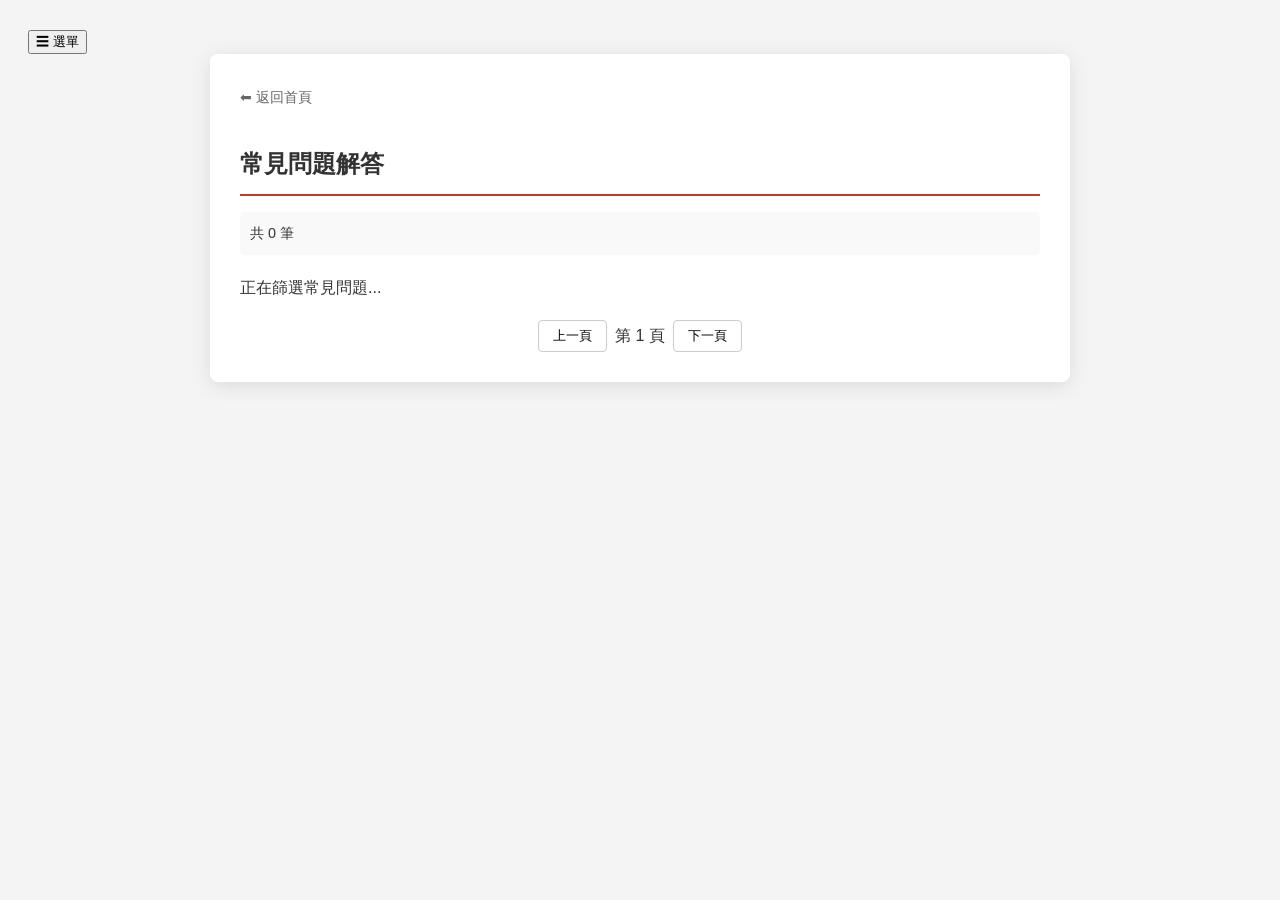
==== faq/index.html @ ca19b90e "Update index.html" ====
<!DOCTYPE html>
<html lang="zh-Hant">
<head>
    <meta charset="UTF-8">
    <meta name="viewport" content="width=device-width, initial-scale=1.0">
    
    <title>常見問題解答 | 鬼磕頭</title>
    <meta name="description" content="針對靈學服務、驅鬼儀式及常見疑問的專業解答。">

    <link rel="icon" href="https://spiritref.github.io/GhostKowtow.ico" type="image/x-icon">
    <link rel="apple-touch-icon" href="https://spiritref.github.io/ghoststory/pic/GhostKowtow.jpg">

    <style>
        body { font-family: sans-serif; background: #f4f4f4; padding: 20px; color: #333; line-height: 1.6; }
        .list-container { max-width: 800px; margin: auto; background: #fff; padding: 30px; border-radius: 8px; box-shadow: 0 4px 20px rgba(0,0,0,0.1); }
        h1 { border-bottom: 2px solid #c0392b; padding-bottom: 10px; font-size: 1.5rem; color: #333; }
        
        .controls { display: flex; justify-content: space-between; align-items: center; margin-bottom: 20px; background: #f9f9f9; padding: 10px; border-radius: 5px; font-size: 0.9rem; }

        /* 正確的 FAQ 項目樣式 */
        .notice-item { display: block; margin-bottom: 25px; border-bottom: 1px dotted #eee; padding-bottom: 15px; }
        .notice-item:last-child { border-bottom: none; }

        .faq-q { font-weight: bold; color: #c0392b; margin-bottom: 8px; font-size: 1.1rem; }
        .faq-a { margin-left: 15px; font-size: 0.95em; line-height: 1.8; color: #444; white-space: pre-line; }
        .date-label { display: block; color: #999; font-size: 0.8rem; margin-bottom: 5px; }

        .pagination { margin-top: 20px; display: flex; gap: 8px; justify-content: center; align-items: center; }
        .page-btn { padding: 6px 14px; border: 1px solid #ccc; background: #fff; cursor: pointer; border-radius: 4px; }
        .page-btn:disabled { opacity: 0.5; cursor: not-allowed; }
        .back-home { display: inline-block; margin-bottom: 20px; text-decoration: none; color: #666; font-size: 0.9rem; }
    </style>
</head>
<body>

<div class="expandable-menu-container" id="menuContainer">
    <div class="menu-content" id="menuContent"></div>
    <button class="floating-service-btn" id="serviceBtn" onclick="toggleMenu()">
        <span id="serviceIcon">☰</span>
        <span id="serviceText">選單</span>
    </button>
</div>
    
<div class="list-container">
    <a href="../index.html" class="back-home">⬅ 返回首頁</a>
    <h1>常見問題解答</h1>

    <div class="controls">
        <div id="totalCount">共 0 筆</div>
    </div>

    <div id="list-content">正在篩選常見問題...</div>

    <div class="pagination">
        <button id="prevBtn" class="page-btn" onclick="prevPage()">上一頁</button>
        <span id="pageInfo">第 1 頁</span>
        <button id="nextBtn" class="page-btn" onclick="nextPage()">下一頁</button>
    </div>
</div>

<script type="module">
    import { getIni } from '../Javascript/API.js';
    import * as Global from 'https://spiritref.github.io/Javascript/global.js';

    let allFAQs = [];
    let currentPage = 1;
    let pageSize = 10;
    const iniPath = '../settings/Services.ini';

    async function init() {
        try {
            const config = await getIni(iniPath);
            if (config) {
                if (config.MENU_DATA) Global.initMenu(config.MENU_DATA);
                // 強制讀取數據源
                await fetchStaticJson("../../Data/Notices.json");
            }
        } catch (e) { console.error("初始化失敗", e); }
    }

    async function fetchStaticJson(path) {
        try {
            const res = await fetch(path);
            if (res.ok) {
                const data = await res.json();
                processData(data);
            }
        } catch (e) { console.warn("讀取失敗:", e); }
    }

    function processData(data) {
        /**
         * 【關鍵修正：精準篩選】
         * 排除標題包含「【】」的文章（如【鬼扣應篇】、【神知鬼識】）
         * 排除標題包含「公告」的文字
         * 只保留可能是「問題」的項目
         */
        allFAQs = data.filter(item => {
            const title = item["標題"] || "";
            const content = item["貼文內容"] || item["內容"] || "";
            
            // 排除所有帶括號的文章分類
            if (title.includes("【") || title.includes("】")) return false;
            // 排除公告
            if (title.includes("公告")) return false;
            // 排除特定的紀實標題字眼
            if (title.includes("儀式完成") || title.includes("補氣")) return false;
            
            return true; // 剩下的才是常見問題
        }).sort((a,b) => new Date(b["發佈日期"]) - new Date(a["發佈日期"]));

        updateUI();
    }

    function updateUI() {
        document.getElementById('totalCount').innerText = `共 ${allFAQs.length} 筆`;
        render();
    }

    function render() {
        const listContent = document.getElementById('list-content');
        const start = (currentPage - 1) * pageSize;
        const end = start + pageSize;
        const pagedData = allFAQs.slice(start, end);

        if (pagedData.length === 0) {
            listContent.innerHTML = "目前暫無篩選後的常見問題。";
            return;
        }

        listContent.innerHTML = pagedData.map(item => {
            const q = item["標題"] || "常見問題";
            const a = item["貼文內容"] || item["內容"] || "暫無解答";
            const date = item["發佈日期"] ? new Date(item["發佈日期"]).toLocaleDateString() : "";

            return `
                <div class="notice-item">
                    <span class="date-label">[更新日期：${date}]</span>
                    <div class="faq-q">Q: ${q}</div>
                    <div class="faq-a">A: ${a}</div>
                </div>
            `;
        }).join('');

        const maxPage = Math.ceil(allFAQs.length / pageSize) || 1;
        document.getElementById('pageInfo').innerText = `第 ${currentPage} / ${maxPage} 頁`;
        document.getElementById('prevBtn').disabled = currentPage === 1;
        document.getElementById('nextBtn').disabled = end >= allFAQs.length;
    }

    window.prevPage = () => { if(currentPage > 1) { currentPage--; render(); window.scrollTo(0,0); } };
    window.nextPage = () => { if(currentPage * pageSize < allFAQs.length) { currentPage++; render(); window.scrollTo(0,0); } };

    window.addEventListener('DOMContentLoaded', init);
</script>
</body>
</html>
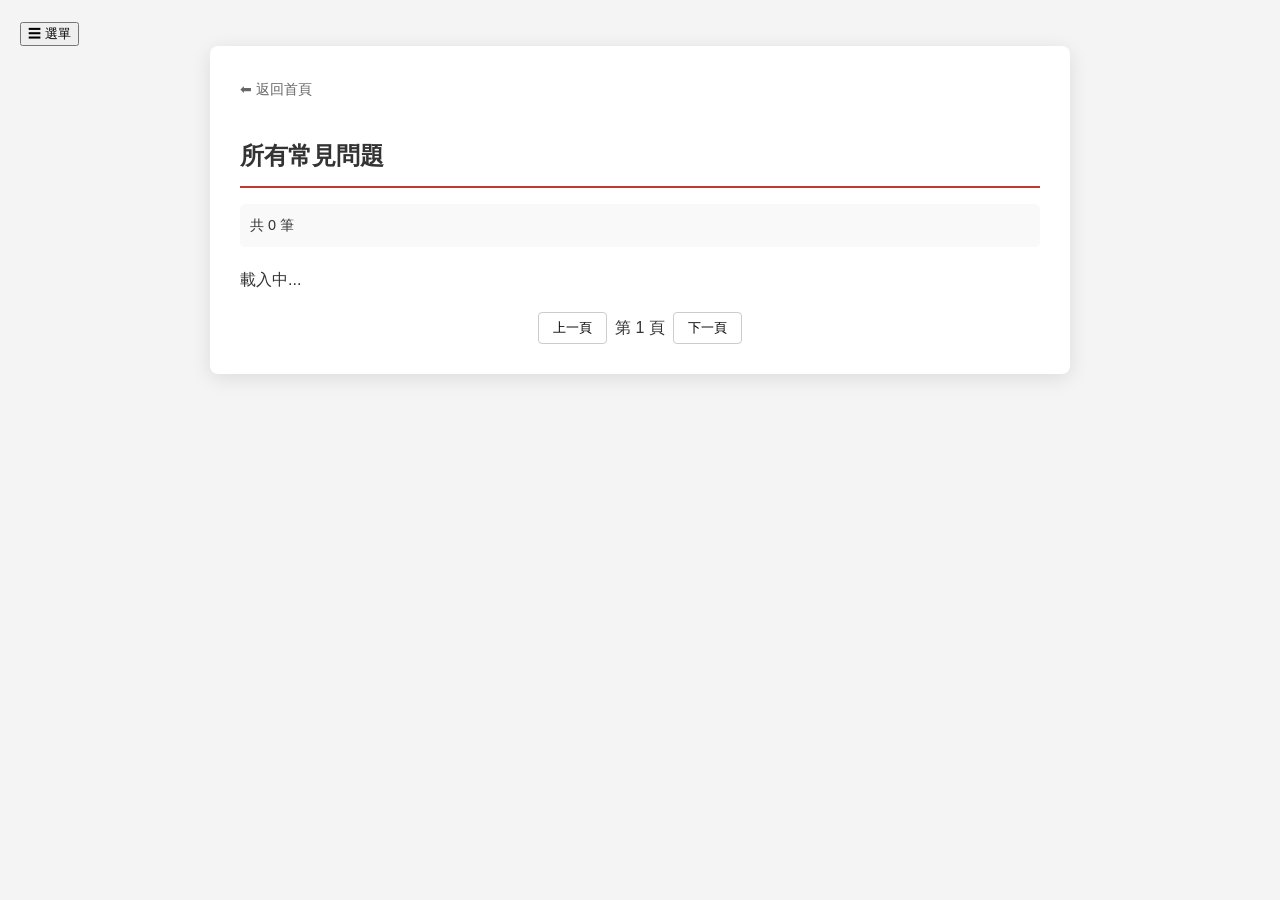
==== commit cde84d8b: "Update index.html" ====
--- a/faq/index.html
+++ b/faq/index.html
@@ -4,11 +4,27 @@
     <meta charset="UTF-8">
     <meta name="viewport" content="width=device-width, initial-scale=1.0">
     
-    <title>常見問題解答 | 鬼磕頭</title>
+    <title>常見問題 | 鬼磕頭</title>
     <meta name="description" content="針對靈學服務、驅鬼儀式及常見疑問的專業解答。">
 
     <link rel="icon" href="https://spiritref.github.io/GhostKowtow.ico" type="image/x-icon">
-    <link rel="apple-touch-icon" href="https://spiritref.github.io/ghoststory/pic/GhostKowtow.jpg">
+    <link rel="shortcut icon" href="https://spiritref.github.io/GhostKowtow.ico" type="image/x-icon">
+    <link rel="apple-touch-icon" href="https://spiritref.github.io/GhostKowtow.jpg">
+
+    <link rel="stylesheet" href="https://spiritref.github.io/CSS/global.css">
+    <link rel="stylesheet" href="../CSS/Services.css">
+
+    <meta property="og:title" content="常見問題 | 鬼磕頭">
+    <meta property="og:description" content="針對靈學服務、驅鬼儀式及常見疑問的專業解答。">
+    <meta property="og:image" content="https://spiritref.github.io/GhostKowtow.jpg">
+    <meta property="og:url" content="https://spiritref.github.io/services/faq/">
+    <meta property="og:type" content="website">
+    <meta property="og:site_name" content="鬼磕頭">
+
+    <meta name="twitter:card" content="summary_large_image">
+    <meta name="twitter:title" content="常見問題 | 鬼磕頭">
+    <meta name="twitter:description" content="專業靈學服務與常見疑問解答">
+    <meta name="twitter:image" content="https://spiritref.github.io/GhostKowtow.jpg">
 
     <style>
         body { font-family: sans-serif; background: #f4f4f4; padding: 20px; color: #333; line-height: 1.6; }
@@ -17,7 +33,7 @@
         
         .controls { display: flex; justify-content: space-between; align-items: center; margin-bottom: 20px; background: #f9f9f9; padding: 10px; border-radius: 5px; font-size: 0.9rem; }
 
-        /* 正確的 FAQ 項目樣式 */
+        /* 樣式對齊首頁 Q&A */
         .notice-item { display: block; margin-bottom: 25px; border-bottom: 1px dotted #eee; padding-bottom: 15px; }
         .notice-item:last-child { border-bottom: none; }
 
@@ -29,6 +45,12 @@
         .page-btn { padding: 6px 14px; border: 1px solid #ccc; background: #fff; cursor: pointer; border-radius: 4px; }
         .page-btn:disabled { opacity: 0.5; cursor: not-allowed; }
         .back-home { display: inline-block; margin-bottom: 20px; text-decoration: none; color: #666; font-size: 0.9rem; }
+
+        @media (max-width: 600px) {
+            body { padding: 10px; }
+            .list-container { padding: 15px; }
+            .faq-a { margin-left: 5px; }
+        }
     </style>
 </head>
 <body>
@@ -43,13 +65,13 @@
     
 <div class="list-container">
     <a href="../index.html" class="back-home">⬅ 返回首頁</a>
-    <h1>常見問題解答</h1>
+    <h1>所有常見問題</h1>
 
     <div class="controls">
         <div id="totalCount">共 0 筆</div>
     </div>
 
-    <div id="list-content">正在篩選常見問題...</div>
+    <div id="list-content">載入中...</div>
 
     <div class="pagination">
         <button id="prevBtn" class="page-btn" onclick="prevPage()">上一頁</button>
@@ -72,7 +94,7 @@
             const config = await getIni(iniPath);
             if (config) {
                 if (config.MENU_DATA) Global.initMenu(config.MENU_DATA);
-                // 強制讀取數據源
+                // 讀取數據源 (修正路徑)
                 await fetchStaticJson("../../Data/Notices.json");
             }
         } catch (e) { console.error("初始化失敗", e); }
@@ -89,24 +111,10 @@
     }
 
     function processData(data) {
-        /**
-         * 【關鍵修正：精準篩選】
-         * 排除標題包含「【】」的文章（如【鬼扣應篇】、【神知鬼識】）
-         * 排除標題包含「公告」的文字
-         * 只保留可能是「問題」的項目
-         */
+        // 【核心修正】只顯示常見問題，排除所有帶有【】文章與公告
         allFAQs = data.filter(item => {
             const title = item["標題"] || "";
-            const content = item["貼文內容"] || item["內容"] || "";
-            
-            // 排除所有帶括號的文章分類
-            if (title.includes("【") || title.includes("】")) return false;
-            // 排除公告
-            if (title.includes("公告")) return false;
-            // 排除特定的紀實標題字眼
-            if (title.includes("儀式完成") || title.includes("補氣")) return false;
-            
-            return true; // 剩下的才是常見問題
+            return !title.includes("【") && !title.includes("】") && !title.includes("公告");
         }).sort((a,b) => new Date(b["發佈日期"]) - new Date(a["發佈日期"]));
 
         updateUI();
@@ -124,7 +132,7 @@
         const pagedData = allFAQs.slice(start, end);
 
         if (pagedData.length === 0) {
-            listContent.innerHTML = "目前暫無篩選後的常見問題。";
+            listContent.innerHTML = "目前暫無符合條件的常見問題項目。";
             return;
         }
 
@@ -153,5 +161,8 @@
 
     window.addEventListener('DOMContentLoaded', init);
 </script>
+
+<script type="module" src="https://spiritref.github.io/Javascript/global.js"></script>
+
 </body>
 </html>
--- a/CSS/Services.css
+++ b/CSS/Services.css
@@ -0,0 +1,189 @@
+:root {
+	--primary-color: #2c3e50; /* 專業深灰藍 */
+	--accent-color: #c0392b;  /* 神祕暗紅 */
+	--bg-color: #f7f7f7;
+	--text-color: #333;
+	--header-h: 70px;
+}
+body { 
+	font-family: "PingFang TC", "Microsoft JhengHei", sans-serif; 
+	line-height: 1.6; 
+	color: var(--text-color); 
+	background-color: var(--bg-color);
+	margin: 0; 
+	padding: 0; 
+}
+html {
+    scroll-behavior: smooth; /* 增加平滑捲動效果 */
+    scroll-padding-top: var(--header-h, 80px); /* 這裡的數值請根據您 header 的實際高度調整 */
+}
+header { 
+	background: #fff; 
+	border-bottom: 1px solid #eee; 
+	padding: 1rem 5%; 
+	display: flex; 
+	justify-content: space-between; 
+	align-items: center; 
+	position: sticky; 
+	top: 0; 
+	z-index: 100; 
+}
+.logo { font-size: 1.5rem; font-weight: bold; letter-spacing: 2px; color: var(--primary-color); display: flex; align-items: center;}
+.logo img { height: 35px; margin-right: 10px; vertical-align: middle; }
+
+nav a { margin-left: 20px; text-decoration: none; color: var(--text-color); font-size: 0.9rem; }
+nav a:hover { color: var(--accent-color); }
+
+/* --- 公告區樣式優化 --- */
+.notice-board { background: #f9f9f9; border-left: 4px solid var(--accent-color); padding: 20px; margin-bottom: 40px; }
+.notice-header { display: flex; justify-content: space-between; align-items: center; margin-bottom: 10px; }
+.notice-header h2 { margin: 0; font-size: 1.2rem; }
+#contact h2 {
+    font-size: 1.1rem; /* 稍微縮小標題，減少壓迫感 */
+    margin-bottom: 10px;
+}
+
+/* 縮減公告間距：移除原本底部的 margin，改用微小的 padding */
+.notice-item { 
+	margin-bottom: 8px; 
+	border-bottom: 1px solid #eef2f3; 
+	padding-bottom: 6px; 
+	white-space: pre-line; 
+	font-size: 0.95rem;
+}
+.notice-item:last-child { border-bottom: none; margin-bottom: 0; }
+.notice-date { font-size: 0.8rem; color: #888; margin-right: 5px; font-weight: bold; }
+
+/* 顯示全部按鈕 */
+.more-link { font-size: 0.85rem; color: var(--accent-color); text-decoration: none; font-weight: bold; }
+.more-link:hover { text-decoration: underline; }
+/* 讓內容整體往上提 */
+.container { 
+	max-width: 1050px !important;
+	width: 95%;
+    margin: 15px auto; 
+    padding: 0 20px 40px 20px !important; 
+	background: #fff;
+	box-shadow: 0 4px 15px rgba(0,0,0,0.05); /* 輕微陰影 */
+    border-radius: 12px;
+    box-sizing: border-box;  /* 確保 padding 不會撐破寬度 */
+}
+/* 個人簡介區塊：壓縮內外距 */
+.intro-section { 
+    text-align: center; 
+    margin: 0 auto 30px auto !important; 
+    padding: 10px 0 !important; /* 縮減上下內距 */
+    border-bottom: 1px double #eee;
+}
+
+.intro-text { 
+    font-size: 1.1rem; 
+    line-height: 1.6; 
+    letter-spacing: 1px; 
+    color: #444; 
+    font-style: italic; 
+    /* 核心：保留換行，但處理掉 HTML 縮排產生的空格 */
+    white-space: pre-line; 
+    margin: 0 !important;
+	word-break: keep-all;
+    overflow-wrap: break-word;
+}
+/* 服務項目卡片 */
+.services { display: grid; grid-template-columns: repeat(auto-fit, minmax(280px, 1fr)); gap: 25px; margin-bottom: 40px; }
+.card { border: 1px solid #eee; padding: 25px; border-radius: 12px; transition: 0.3s; background: #fff; }
+.card:hover { box-shadow: 0 10px 25px rgba(0,0,0,0.08); transform: translateY(-5px); }
+.card h3 { color: var(--primary-color); border-bottom: 2px solid var(--accent-color); display: inline-block; padding-bottom: 5px; margin-top: 0; margin-bottom: 15px; }
+.card p { margin: 0; color: #666; font-size: 0.95rem; text-align: justify; }
+
+/* YouTube 響應式容器 */
+.video-container {
+    position: relative;
+    width: 100%;
+    padding-bottom: 56.25%; /* 16:9 比例 */
+    height: 0;
+    margin-bottom: 15px;
+    border-radius: 8px;
+    overflow: hidden;
+    background: #000;
+}
+
+.video-container iframe {
+    position: absolute;
+    top: 0;
+    left: 0;
+    width: 100%;
+    height: 100%;
+    border: 0;
+}
+
+/* 入口按鈕 */
+.btn { display: inline-block; background: var(--primary-color); color: #fff; padding: 12px 35px; text-decoration: none; border-radius: 30px; margin-top: 20px; transition: 0.3s; }
+.btn:hover { background: var(--accent-color); }
+/* 消除 ul 預設的巨大外距與內距 */
+#contact ul {
+    margin: 0;
+    padding-left: 20px; /* 只留一點點縮排 */
+    font-size: 0.9rem;
+}
+footer {
+    text-align: center;
+    padding: 20px 20px !important; /* 從 60px 大幅縮減為 20px */
+    background: #f4f4f4;
+    font-size: 0.8rem; /* 字體縮小一點更精緻 */
+    color: #888;
+    margin-top: 30px; /* 減少與上方內容的間距 */
+}
+
+footer p {
+    margin: 0; /* 消除段落預設的外距 */
+}
+@media (max-width: 600px) {
+	header {
+        padding: 1rem 3%; /* 縮小左右內距 */
+        flex-direction: column; /* 💡 讓 Logo 和 導覽連結分兩行展示，或是縮小字體 */
+        gap: 10px;
+    }
+	html {
+        /* 手機版建議設定在 110px ~ 120px 之間 */
+        scroll-padding-top: 120px; 
+    }
+    nav a {
+        margin-left: 10px; /* 縮小連結間距 */
+        font-size: 0.8rem;
+    }
+    .logo {
+        font-size: 1.2rem;
+    }
+    .container {
+        width: 100%;         /* 手機版可以考慮佔滿 100%，或維持 95% 看你喜好 */
+        margin: 0 auto;      /* 手機版頂部不需要空隙 */
+        border-radius: 0;    /* 手機版去掉圓角，看起來更俐落 */
+        box-shadow: none;    /* 手機版去掉陰影，節省效能且視覺更乾淨 */
+    }
+	.intro-section {
+        padding: 10px 5px !important; /* 減少左右內距，騰出寬度給文字 */
+    }
+	.intro-text {
+       white-space: pre-line;
+	    font-size: 0.95rem;           /* 💡 再稍微縮小一點點，提高長句的容錯率 */
+	    line-height: 1.6;             /* 稍微放寬行高，靈異故事的文字感會更強 */
+	    letter-spacing: 0.5px;
+	    
+	    /* 置中核心優化 */
+	    text-align: center;           /* 這是手動換行美感的關鍵 */
+	    display: block;               /* 改為 block 配合 width 100% 在手機端更穩健 */
+	    width: 100%;
+	    margin: 0 auto !important;
+	    
+	    padding: 0 5px;               /* 縮小 padding，把更多寬度留給文字，防止意外斷行 */
+	    box-sizing: border-box;       /* 確保 padding 不會撐破 100% 寬度 */
+	    
+	    /* 增加平滑感 */
+	    -webkit-font-smoothing: antialiased; 
+	    word-wrap: break-word;        /* 防止極端情況下文字溢出 */
+    }
+    /* 調整公告標題，防止過長 */
+    .notice-item {
+        word-break: break-all; 
+    }
+}
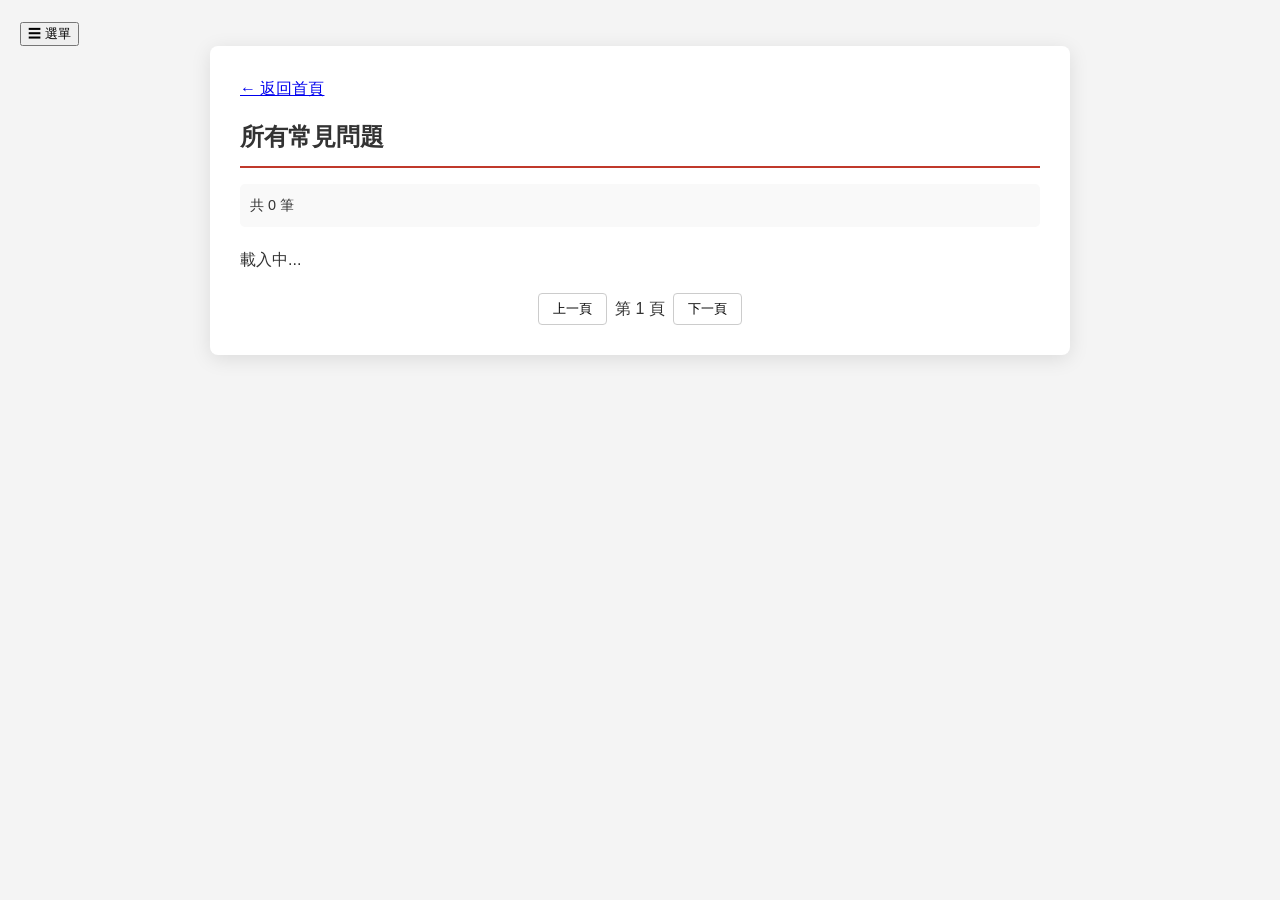
==== commit 75399550: "Update index.html" ====
--- a/faq/index.html
+++ b/faq/index.html
@@ -44,7 +44,6 @@
         .pagination { margin-top: 20px; display: flex; gap: 8px; justify-content: center; align-items: center; }
         .page-btn { padding: 6px 14px; border: 1px solid #ccc; background: #fff; cursor: pointer; border-radius: 4px; }
         .page-btn:disabled { opacity: 0.5; cursor: not-allowed; }
-        .back-home { display: inline-block; margin-bottom: 20px; text-decoration: none; color: #666; font-size: 0.9rem; }
 
         @media (max-width: 600px) {
             body { padding: 10px; }
@@ -64,7 +63,7 @@
 </div>
     
 <div class="list-container">
-    <a href="../index.html" class="back-home">⬅ 返回首頁</a>
+    <a href="../index.html" class="back-home">&#x2190;&#xFE0E; 返回首頁</a>
     <h1>所有常見問題</h1>
 
     <div class="controls">
@@ -87,7 +86,7 @@
     let allFAQs = [];
     let currentPage = 1;
     let pageSize = 10;
-    const iniPath = '../settings/Services.ini';
+    const iniPath = 'https://spiritref.github.io/settings/global.ini';
 
     async function init() {
         try {
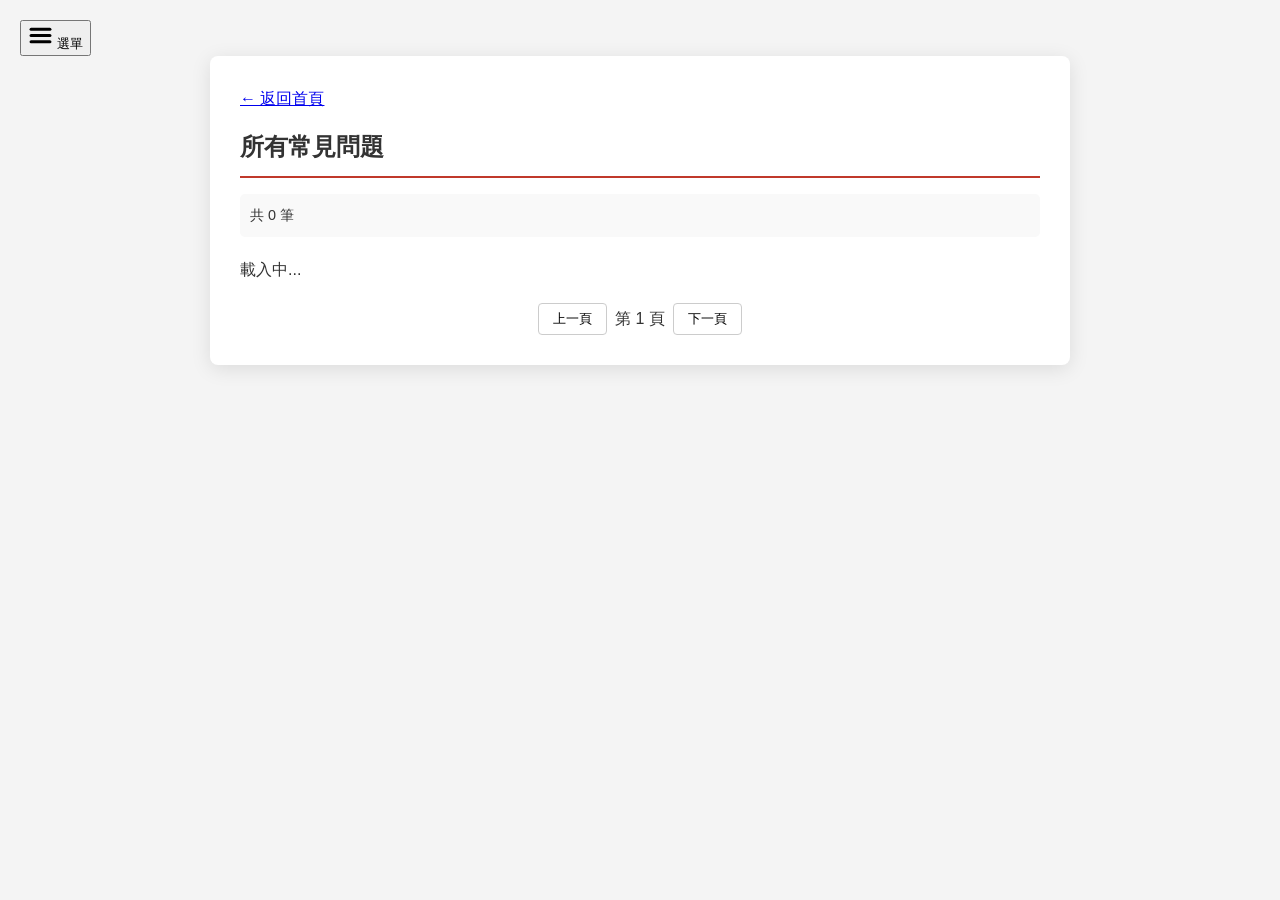
==== commit 8dbf1504: "Update index.html" ====
--- a/faq/index.html
+++ b/faq/index.html
@@ -33,7 +33,7 @@
         
         .controls { display: flex; justify-content: space-between; align-items: center; margin-bottom: 20px; background: #f9f9f9; padding: 10px; border-radius: 5px; font-size: 0.9rem; }
 
-        /* 樣式對齊首頁 Q&A */
+        /* 樣式對齊首頁 Q&A 紅黑風格 */
         .notice-item { display: block; margin-bottom: 25px; border-bottom: 1px dotted #eee; padding-bottom: 15px; }
         .notice-item:last-child { border-bottom: none; }
 
@@ -57,7 +57,13 @@
 <div class="expandable-menu-container" id="menuContainer">
     <div class="menu-content" id="menuContent"></div>
     <button class="floating-service-btn" id="serviceBtn" onclick="toggleMenu()">
-        <span id="serviceIcon">☰</span>
+        <span id="serviceIcon">
+	        <svg width="25" height="25" viewBox="0 0 24 24" fill="none" stroke="currentColor" stroke-width="3" stroke-linecap="round" stroke-linejoin="round">
+	            <line x1="3" y1="12" x2="21" y2="12"></line>
+	            <line x1="3" y1="6" x2="21" y2="6"></line>
+	            <line x1="3" y1="18" x2="21" y2="18"></line>
+	        </svg>
+	    </span>
         <span id="serviceText">選單</span>
     </button>
 </div>
@@ -86,15 +92,31 @@
     let allFAQs = [];
     let currentPage = 1;
     let pageSize = 10;
+    let SERVICE_API_URL = "";
     const iniPath = 'https://spiritref.github.io/settings/global.ini';
 
     async function init() {
+        // 1. 優先載入快取 (與 Services.js 邏輯同步)
+        const cached = localStorage.getItem('cache_services');
+        if (cached) {
+            processData(JSON.parse(cached));
+        }
+
         try {
             const config = await getIni(iniPath);
             if (config) {
                 if (config.MENU_DATA) Global.initMenu(config.MENU_DATA);
-                // 讀取數據源 (修正路徑)
-                await fetchStaticJson("../../Data/Notices.json");
+                
+                // 2. 靜態補位 (若快取無資料，則讀取靜態 JSON)
+                if (allFAQs.length === 0 && config.JsonService) {
+                    await fetchStaticJson("../../" + config.JsonService.replace("../",""));
+                }
+
+                // 3. 遠端同步 (取得加密或明碼 API)
+                if (config.SERVICE_API_URL) {
+                    SERVICE_API_URL = config.SERVICE_API_URL.startsWith("http") ? config.SERVICE_API_URL : atob(config.SERVICE_API_URL);
+                    fetchRemoteData();
+                }
             }
         } catch (e) { console.error("初始化失敗", e); }
     }
@@ -106,15 +128,29 @@
                 const data = await res.json();
                 processData(data);
             }
-        } catch (e) { console.warn("讀取失敗:", e); }
+        } catch (e) { console.warn("靜態讀取失敗:", e); }
+    }
+
+    async function fetchRemoteData() {
+        try {
+            const res = await fetch(`${SERVICE_API_URL}${SERVICE_API_URL.includes('?') ? '&' : '?'}type=service`);
+            if (!res.ok) return;
+            const data = await res.json();
+            
+            // 若資料有更新，存入快取並重新渲染
+            if (JSON.stringify(data) !== localStorage.getItem('cache_services')) {
+                localStorage.setItem('cache_services', JSON.stringify(data));
+                processData(data);
+            }
+        } catch (e) { console.error("API 同步失敗:", e); }
     }
 
     function processData(data) {
-        // 【核心修正】只顯示常見問題，排除所有帶有【】文章與公告
-        allFAQs = data.filter(item => {
-            const title = item["標題"] || "";
-            return !title.includes("【") && !title.includes("】") && !title.includes("公告");
-        }).sort((a,b) => new Date(b["發佈日期"]) - new Date(a["發佈日期"]));
+        if (!data || !Array.isArray(data)) return;
+
+        // 【核心篩選】只抓取「分類」為「常見問題」的資料，並按日期排序
+        allFAQs = data.filter(item => String(item["分類"] || "") === "常見問題")
+                      .sort((a, b) => new Date(b["發佈日期"]) - new Date(a["發佈日期"]));
 
         updateUI();
     }
@@ -130,15 +166,15 @@
         const end = start + pageSize;
         const pagedData = allFAQs.slice(start, end);
 
-        if (pagedData.length === 0) {
+        if (allFAQs.length === 0) {
             listContent.innerHTML = "目前暫無符合條件的常見問題項目。";
             return;
         }
 
         listContent.innerHTML = pagedData.map(item => {
-            const q = item["標題"] || "常見問題";
-            const a = item["貼文內容"] || item["內容"] || "暫無解答";
-            const date = item["發佈日期"] ? new Date(item["發佈日期"]).toLocaleDateString() : "";
+            const q = item["標題"] || "常見問題項目";
+            const a = item["貼文內容"] || item["內容"] || "暫無內容";
+            const date = item["發佈日期"] ? new Date(item["發佈日期"]).toLocaleDateString() : "近期";
 
             return `
                 <div class="notice-item">
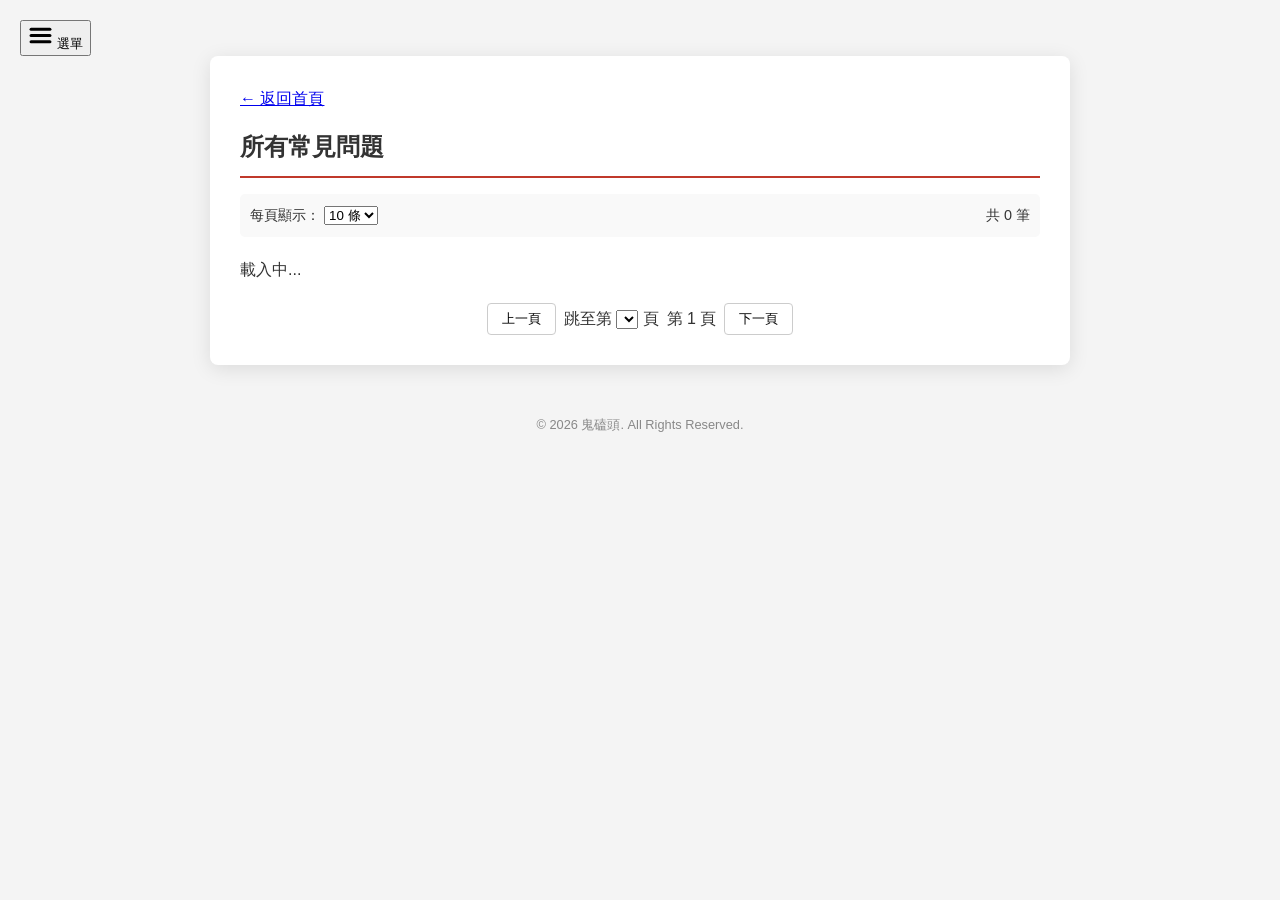
==== commit 535f9e1b: "Update index.html" ====
--- a/faq/index.html
+++ b/faq/index.html
@@ -73,18 +73,35 @@
     <h1>所有常見問題</h1>
 
     <div class="controls">
-        <div id="totalCount">共 0 筆</div>
-    </div>
-
-    <div id="list-content">載入中...</div>
-
-    <div class="pagination">
-        <button id="prevBtn" class="page-btn" onclick="prevPage()">上一頁</button>
-        <span id="pageInfo">第 1 頁</span>
-        <button id="nextBtn" class="page-btn" onclick="nextPage()">下一頁</button>
-    </div>
+	    <div>每頁顯示：
+	        <select id="pageSize" onchange="changePageSize()">
+	            <option value="10">10 條</option>
+	            <option value="20">20 條</option>
+	            <option value="50">50 條</option>
+	        </select>
+	    </div>
+	    <div id="totalCount">共 0 筆</div>
+	</div>
+	
+	<div id="list-content">載入中...</div>
+	
+	<div class="pagination">
+	    <button id="prevBtn" class="page-btn" onclick="prevPage()">上一頁</button>
+	    
+	    <span>跳至第 
+	        <select id="pageJump" class="jump-select" onchange="jumpToPage()">
+	            </select> 頁
+	    </span>
+	
+	    <span id="pageInfo">第 1 頁</span>
+	    <button id="nextBtn" class="page-btn" onclick="nextPage()">下一頁</button>
+	</div>
 </div>
-
+	
+<footer>
+	<p>&copy; 2026 鬼磕頭. All Rights Reserved.</p>
+</footer>
+	
 <script type="module">
     import { getIni } from '../Javascript/API.js';
     import * as Global from 'https://spiritref.github.io/Javascript/global.js';
@@ -161,36 +178,50 @@
     }
 
     function render() {
-        const listContent = document.getElementById('list-content');
-        const start = (currentPage - 1) * pageSize;
-        const end = start + pageSize;
-        const pagedData = allFAQs.slice(start, end);
-
-        if (allFAQs.length === 0) {
-            listContent.innerHTML = "目前暫無符合條件的常見問題項目。";
-            return;
-        }
-
-        listContent.innerHTML = pagedData.map(item => {
-            const q = item["標題"] || "常見問題項目";
-            const a = item["貼文內容"] || item["內容"] || "暫無內容";
-            const date = item["發佈日期"] ? new Date(item["發佈日期"]).toLocaleDateString() : "近期";
-
-            return `
-                <div class="notice-item">
-                    <span class="date-label">[更新日期：${date}]</span>
-                    <div class="faq-q">Q: ${q}</div>
-                    <div class="faq-a">A: ${a}</div>
-                </div>
-            `;
-        }).join('');
-
-        const maxPage = Math.ceil(allFAQs.length / pageSize) || 1;
-        document.getElementById('pageInfo').innerText = `第 ${currentPage} / ${maxPage} 頁`;
-        document.getElementById('prevBtn').disabled = currentPage === 1;
-        document.getElementById('nextBtn').disabled = end >= allFAQs.length;
-    }
-
+	    const listContent = document.getElementById('list-content');
+	    const start = (currentPage - 1) * pageSize;
+	    const end = start + pageSize;
+	    const pagedData = allFAQs.slice(start, end);
+	
+	    if (allFAQs.length === 0) {
+	        listContent.innerHTML = "目前暫無符合條件的常見問題項目。";
+	        return;
+	    }
+	
+	    // ✨ 核心修正：計算跨頁連續編號 (start + index + 1)
+	    listContent.innerHTML = pagedData.map((item, index) => {
+	        const q = item["標題"] || "常見問題項目";
+	        const a = item["貼文內容"] || item["內容"] || "暫無內容";
+	        const qNumber = start + index + 1; 
+	
+	        return `
+	            <div class="notice-item">
+	                <div class="faq-q">Q${qNumber}: ${q}</div>
+	                <div class="faq-a">A: ${a}</div>
+	            </div>
+	        `;
+	    }).join('');
+	
+	    const maxPage = Math.ceil(allFAQs.length / pageSize) || 1;
+	    
+	    // 更新頁碼文字
+	    document.getElementById('pageInfo').innerText = ` / ${maxPage} 頁`;
+	    document.getElementById('prevBtn').disabled = currentPage === 1;
+	    document.getElementById('nextBtn').disabled = end >= allFAQs.length;
+	
+	    // ✨ 更新跳頁選單內容
+	    const pageJump = document.getElementById('pageJump');
+	    let options = "";
+	    for (let i = 1; i <= maxPage; i++) {
+	        options += `<option value="${i}" ${i === currentPage ? 'selected' : ''}>${i}</option>`;
+	    }
+	    pageJump.innerHTML = options;
+	}
+	// 改變每頁顯示筆數
+	window.changePageSize = () => { pageSize = parseInt(document.getElementById('pageSize').value); currentPage = 1; render(); };
+	
+	// 跳至特定頁數
+	window.jumpToPage = () => { currentPage = parseInt(document.getElementById('pageJump').value); render(); window.scrollTo(0, 0); };
     window.prevPage = () => { if(currentPage > 1) { currentPage--; render(); window.scrollTo(0,0); } };
     window.nextPage = () => { if(currentPage * pageSize < allFAQs.length) { currentPage++; render(); window.scrollTo(0,0); } };
 
--- a/CSS/Services.css
+++ b/CSS/Services.css
@@ -77,12 +77,11 @@
 }
 
 .intro-text { 
-    font-size: 1.1rem; 
-    line-height: 1.6; 
+    font-size: 1.4rem; 
+    line-height: 1.8; 
     letter-spacing: 1px; 
     color: #444; 
     font-style: italic; 
-    /* 核心：保留換行，但處理掉 HTML 縮排產生的空格 */
     white-space: pre-line; 
     margin: 0 !important;
 	word-break: keep-all;
@@ -187,3 +186,77 @@
         word-break: break-all; 
     }
 }
+/* --- 轉場大門特效 --- */
+#door-overlay {
+    position: fixed;
+    top: 0; left: 0;
+    width: 100vw; height: 100vh;
+    z-index: 9999;
+    background: #000;
+    display: flex;
+    justify-content: center;
+    align-items: center;
+    overflow: hidden;
+    transition: opacity 0.8s ease;
+}
+
+#stage {
+    position: relative;
+    width: 100vw; height: 100vh;
+    perspective: 1200px;
+}
+
+.door-container {
+    position: absolute;
+    width: 100%; height: 100%;
+    display: flex;
+    transition: transform 2s ease-in, opacity 1s;
+}
+
+.door-panel {
+    width: 50vw; height: 100vh;
+    background-color: #7b1d19; /* 與門板圖片相近的紅 */
+    background-image: 
+        linear-gradient(90deg, rgba(0,0,0,0.5) 0%, transparent 50%, rgba(0,0,0,0.5) 100%),
+        url('/wood-pattern.png');
+    box-shadow: inset 0 0 100px rgba(0,0,0,0.9);
+    transition: transform 2s cubic-bezier(0.4, 0, 0.2, 1);
+    border: 1px solid #2a0a08;
+}
+
+.left-door { transform-origin: left; }
+.right-door { transform-origin: right; }
+
+/* 門耳 (豎木) */
+.ear {
+    position: absolute; width: 45px; height: 350px;
+    background: #5a1916;
+    top: 50%; transform: translateY(-50%);
+    box-shadow: 5px 0 20px rgba(0,0,0,0.8);
+    z-index: 20;
+}
+.left-door .ear { right: 50px; }
+.right-door .ear { left: 50px; }
+
+/* 橫向門閂 */
+.bolt {
+    position: absolute; height: 55px; width: 250px;
+    background: #5a1916;
+    box-shadow: 0 10px 30px rgba(0,0,0,0.9);
+    transition: all 1s cubic-bezier(0.5, 0, 0.5, 1);
+    z-index: 15;
+    clip-path: polygon(0 20%, 15% 20%, 15% 0, 100% 0, 100% 100%, 15% 100%, 15% 80%, 0 80%);
+}
+.bolt-top { top: 20%; left: 10%; }
+.bolt-bottom { bottom: 20%; right: 10%; transform: scaleX(-1); }
+
+/* --- 動態動畫狀態 --- */
+
+/* 門閂解鎖滑動 */
+.is-unlocking .bolt-top { transform: translateX(-300px); opacity: 0; }
+.is-unlocking .bolt-bottom { transform: scaleX(-1) translateX(-300px); opacity: 0; }
+
+/* 向內開門 */
+.is-open .left-door { transform: rotateY(85deg); }
+.is-open .right-door { transform: rotateY(-85deg); }
+.is-open .door-container { transform: scale(0.8); opacity: 0; }
